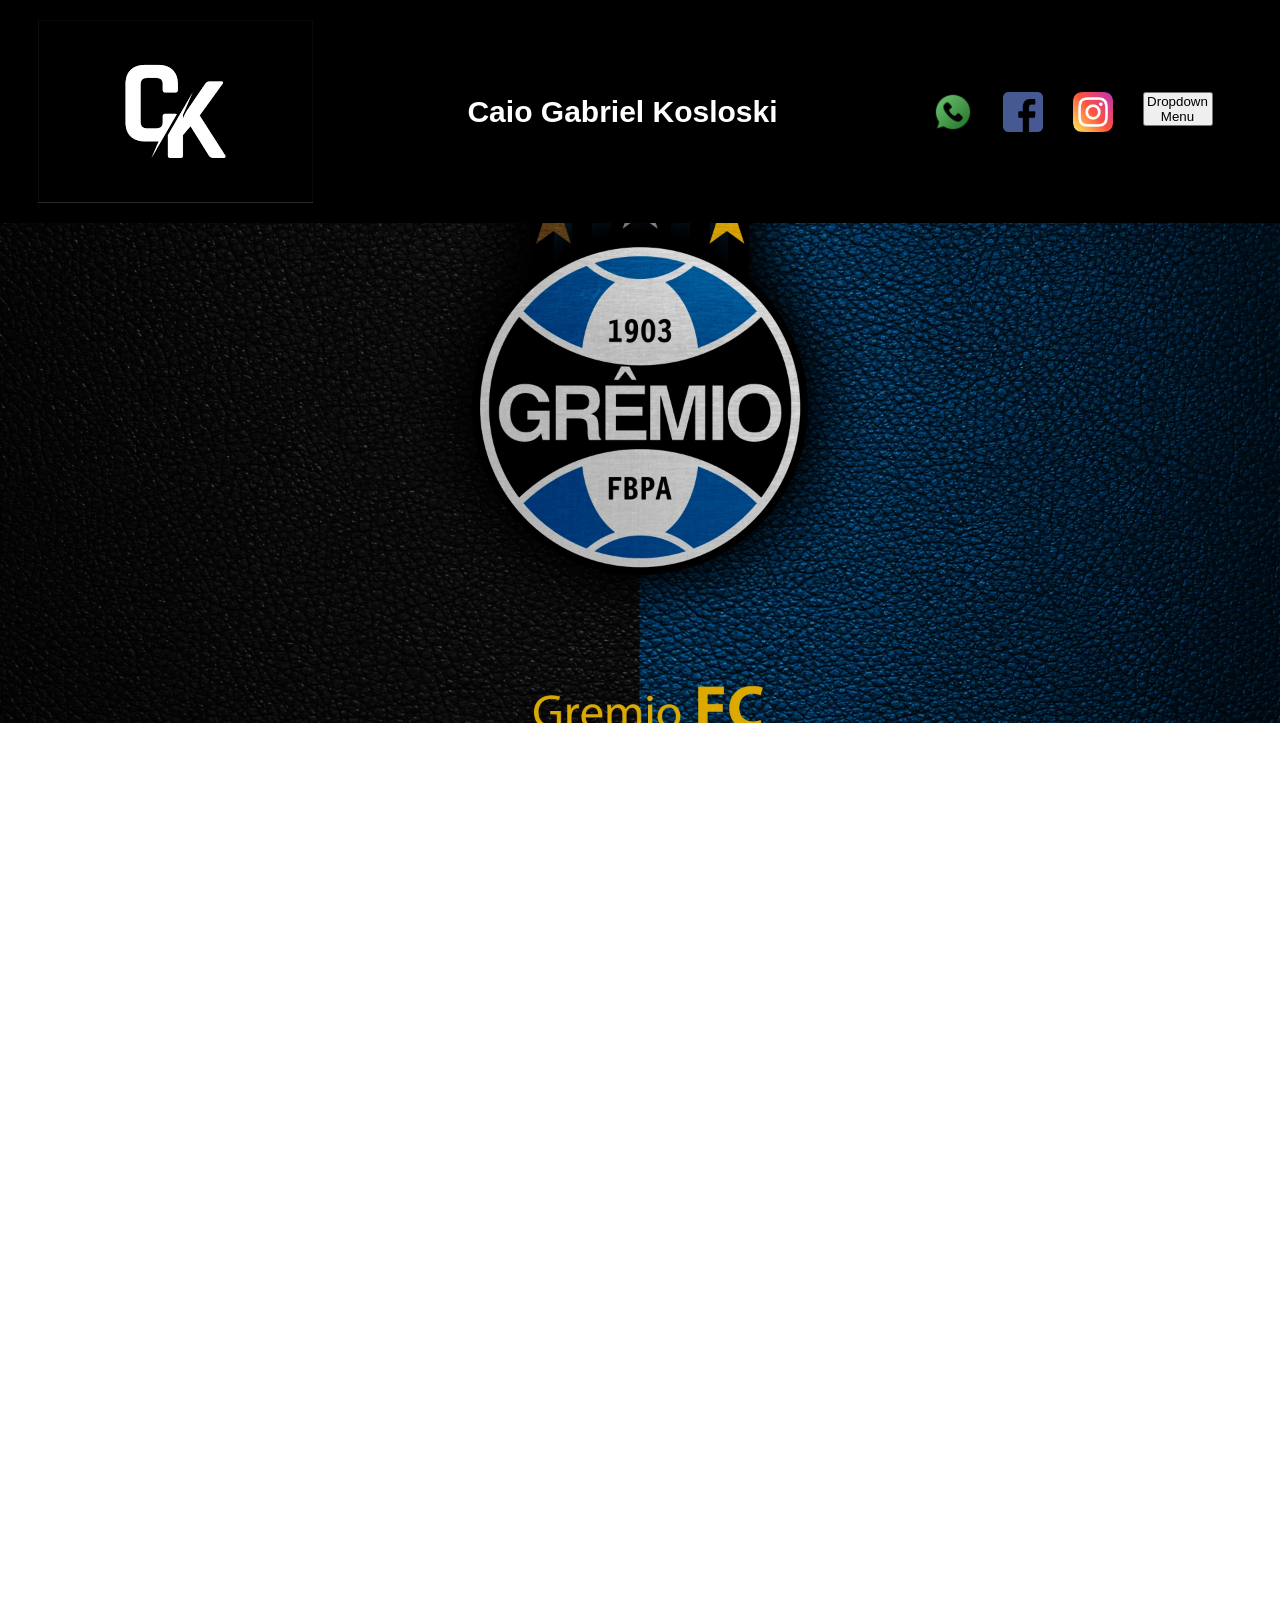
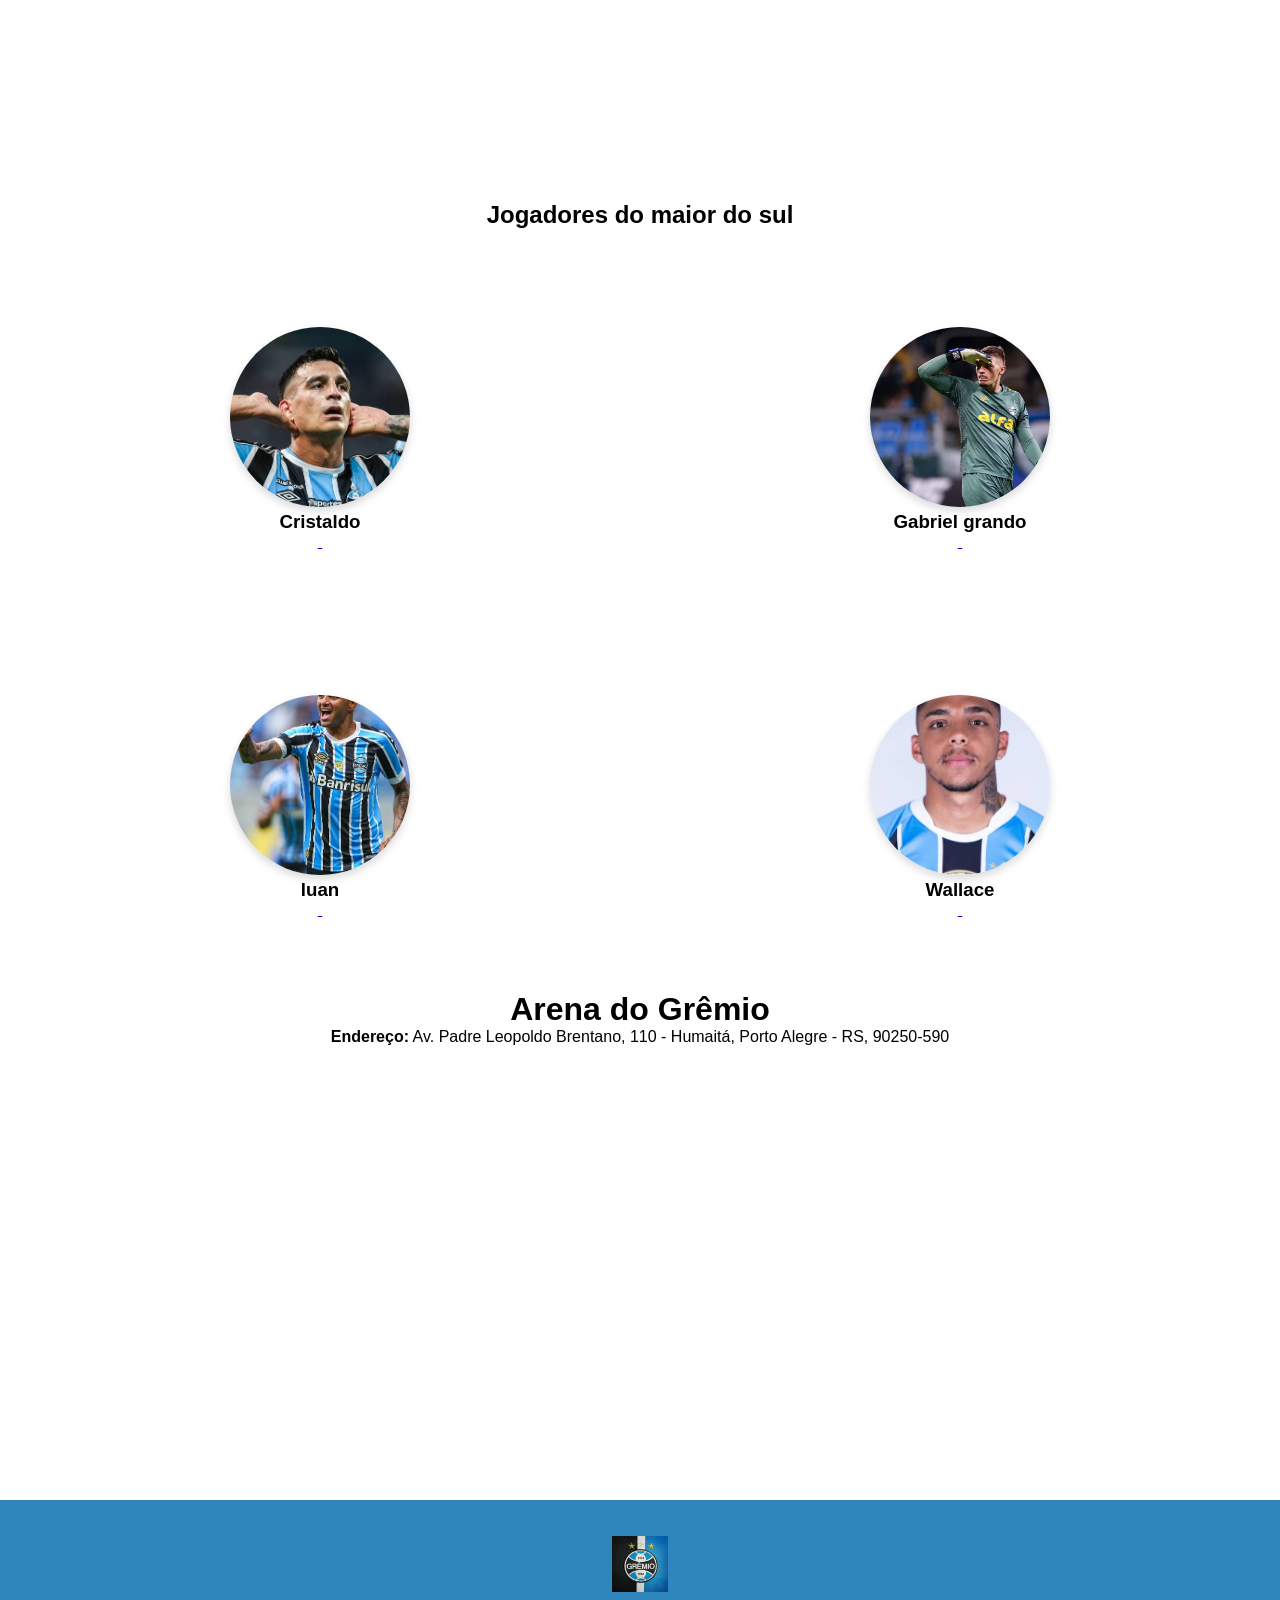
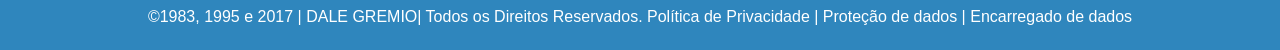
==== index.html @ ca5e4525 "0202" ====
<!DOCTYPE html>
<html lang="pt-br">
<head>
<meta charset="UTF-8">
<meta name="viewport" content="width=device-width, initial-scale=1.0">
<title>Home | ATIVIDADE</title>
<link rel="stylesheet" href="style.css">
</head>
<body>
<!--header é a parte do cabeçalho do site, é o topo da página-->
<header class="cabecalho-itens">
<img class="cabecalho_imagem" src="ck.png" alt="Logo da
Página">
<h1 class="titulo_site">Caio Gabriel Kosloski</h1>
<div class="sociais">
<img class="sociais" src="whatsapp.png" alt="Logo do Whats da
Escola">
<img class="sociais" src="facebook.png" alt="Facebook da
Escola">
<img class="sociais" src="instagram.png" alt="instagram da
Escola">
<div class="dropdown dropdown2">
    <button class="dropbtn">Dropdown Menu</button>
    <div class="dropdown-content">
      <a href="javascript:void(0)">Inicio</a>
      <a href="javascript:void(0)">Hino</a>
      <a href="javascript:void(0)">Localização</a>
    </div>
  </div>
</div>
</header>
<section class="banner1">
    <img class="escola-imagem" 
         src="gremiozinho.png" 
         alt="Banner da Escola">
</section>


<style>
    /* === ESTILO DO BANNER MAIS ESTICADO === */
    .banner1 {
        width: 100%;
        height: 500px;           /* Aumente ou diminua conforme quiser */
        overflow: hidden;
        position: relative;
    }

    .escola-imagem {
        width: 100%;
        height: 100%;
        object-fit: cover;       /* Estica a imagem preenchendo todo o espaço */
        object-position: center; /* Centraliza a imagem */
        display: block;
    }

    /* Efeito opcional ao passar o mouse */
    .banner1:hover .escola-imagem {
        transform: scale(1.05);
        transition: transform 0.6s ease;
    }

    /* === Estilo dos alunos (mantido e corrigido) === */
    .estudante-imagem {
        width: 180px;
        height: 180px;
        object-fit: cover;
        border-radius: 50%;
        border: none;
        box-shadow: 0 4px 8px rgba(0, 0, 0, 0.15);
        transition: transform 0.3s ease;
    }

    .estudante-imagem:hover {
        transform: scale(1.08);
    }
</style>
<div class="container-video">
  <h3 class="titulo do video"></h3>
  <iframe width="100%" height="1000" src="https://www.youtube.com/embed/-4tYjOAynU0?si=1agVd_9qFIh4Lqvt" title="YouTube video player" frameborder="0" allow="accelerometer; autoplay; clipboard-write; encrypted-media; gyroscope; picture-in-picture; web-share" referrerpolicy="strict-origin-when-cross-origin" allowfullscreen></iframe>
</div>

  
</style>

<section class="estudante">
  <h1 class="estudante_titulo">Jogadores do maior do sul</h1>
  
  <div class="estudantes_todos">

    <!-- Paulo -->
    <div class="estudante-div">
      <img class="estudante-imagem" 
           src="franco cristaldo.jpeg" 
           alt="Foto de Paulo - Turma 1CDS 2026">
      <h3 class="estudante-nome">Cristaldo</h3>
      <a href="https://cursos.alura.com.br/dashboard">
        <img class="estudante-icone" src="site_school.png" alt="">
      </a>
      <img class="estudante-icone" src="" alt="">
    </div>

    <!-- França -->
    <div class="estudante-div">
      <img class="estudante-imagem" 
           src="gabriel grando.avif" 
           alt="Foto de França - Turma 1CDS 2026">
      <h3 class="estudante-nome">Gabriel grando </h3>
      <a href="https://cursos.alura.com.br/dashboard">
        <img class="estudante-icone" src="IMAGEM" alt="">
      </a>
      <img class="estudante-icone" src="" alt="">
    </div>

  </div>
</section>

<!-- Seção das meninas (exemplo) -->
<section class="estudante">
  <div class="estudantes_todos">
    <div class="estudante-div">
      <img class="estudante-imagem" 
           src="luan.jpeg" 
           alt="unnamed.jpg">
      <h3 class="estudante-nome">luan</h3>
      <a href="https://cursos.alura.com.br/dashboard">
        <img class="estudante-icone" src="site_school.png" alt="">
      </a>
      <img class="estudante-icone" src="" alt="">
    </div>

    <div class="estudante-div">
      <img class="estudante-imagem" 
           src="Wallace .jpeg" 
           alt="Foto da Aluna 6">
      <h3 class="estudante-nome">Wallace</h3>
      <a href="https://cursos.alura.com.br/dashboard">
        <img class="estudante-icone" src="site_school.png" alt="">
      </a>
      <img class="estudante-icone" src="" alt="">
    </div>
  </div>
</section>

 <div align="center">
    <h1>Arena do Grêmio</h1>
    <p>
        <strong>Endereço:</strong> Av. Padre Leopoldo Brentano, 110 - Humaitá, Porto Alegre - RS, 90250-590
    </p>
    <iframe 
        src="https://www.google.com/maps/embed?pb=!1m18!1m12!1m3!1d3456.244473852102!2d-51.19747942354519!3d-29.97240372744659!2m3!1f0!2f0!3f0!3m2!1i1024!2i768!4f13.1!3m3!1m2!1s0x95197996c56db36d%3A0x6bfd7da383842345!2sArena%20do%20Gr%C3%Aamio!5e0!3m2!1spt-BR!2sbr!4v1710000000000!5m2!1spt-BR!2sbr" 
        width="800" 
        height="450" 
        style="border:0;" 
        allowfullscreen="" 
        loading="lazy" 
        referrerpolicy="no-referrer-when-downgrade">
    </iframe>
    

        <!--Seção rodapé é a parte final da paragrafo 3 da página-->
<footer class="escola">
<img class="logo_rodape" src="gremio.jpeg" alt="Logo da Escola">
<h2 class="escola-título"><a class="link"

href="https://wa.me/5541999999999">  </a></h2>
<p></p>
<p>©1983, 1995 e 2017 | DALE GREMIO| Todos os Direitos Reservados.
Política de Privacidade | Proteção de dados | Encarregado de dados</p>
<p> </p>
</footer>
</body>
</html>
---- style.css ----
* {
    margin: 0;
    padding: 0;
    box-sizing: border-box;
}

body {
    font-family: "Poppins", sans-serif;
}

header {
    background-color: #000000;
    color: rgb(255, 255, 255);
    width: 100%;
    padding: 20px;
}

.cabecalho-itens {
    max-width: 1980px;
    margin: 0 auto;
    display: flex;
    align-items: center;
    justify-content: center;
}

.cabecalho-imagem {
    width: 10%;
    display: flex;
    justify-content: flex-start;
    align-items: center;
}

.titulo_site {
    padding: 50px;
    text-align: center;
    width: 50%;
    font-size: 30px; /* Corrigido: era 'font', agora 'font-size' */
}

.sociais {
    display: flex;
    justify-content: flex-end;
    width: 25%;
    padding-right: 30px;
}

.banner1 {
    display: flex;
    justify-content: center;
}

.estudante_titulo {
    padding: 50px;
    text-align: center;
}

.estudante-nome {
    text-align: center;
}

.estudante-imagem {
    width: 120px;
}

.estudante-icone {
    width: 38px;
    padding: 4px 8px;
}

.estudante {
    background-color: #ffffff; /* Corrigido: removido o erro 'background-image: background-color' */
    padding: 24px 0;
}

.estudante div { /* Corrigido: removido o ponto antes de 'div' para selecionar as tags dentro da classe */
    text-align: center;
    padding: 24px 0;
}

.estudantes_todos {
    display: flex;
    justify-content: space-around;
}

.escola {
    background-image: linear-gradient(#2f86bd,#2f86bd);
    color: rgb(255, 255, 255);
    padding: 24px 0;
    text-align: center;
    display: block; /* Simplificado: removido o flex duplicado para evitar conflitos */
}

.escola-titulo {
    padding: 50px;
    text-align: center;
}

.logo_rodape {
    height: 80px;
    padding: 12px 0;
}

.link {
    color: #ffffff;
    text-decoration: none;
}
.titulo-video{
    background-color: #3874FF;
    font-family: 'Segoe UI', Tahoma, Geneva, Verdana, sans-serif;
    font-size: 20px;
    font-weight: bold;
    color: #ffffff;
    text-align: center;
    margin-bottom: 15px;
}

.video-container {
      position: relative;
      width: 100%;
      padding-bottom: 56.25%; /* Proporção 16:9 (9 / 16 = 0.5625) */
      height: 0;
      overflow: hidden;
    }

    /* O iframe ocupa 100% da área do container */
    .video-container iframe {
      position: absolute;
      top: 0;
      left: 0;
      width: 100%;
      height: 100%;
      border: 0;
    }
   <style>
.dropdown {
  position: relative;
}

.dropdown-content {
  display: none;
  position: absolute;
  background-color: #0D80BF;
  min-width: 130px;
  box-shadow: 0px 8px 16px 0px rgba(0,0,0,0.2);
  padding: 12px 16px;
}

.dropdown:hover .dropdown-content {
  display: block;
}
</style>

<div class="dropdown">Mouse over me!
  <div class="dropdown-content">Hello World!</div>
</div>
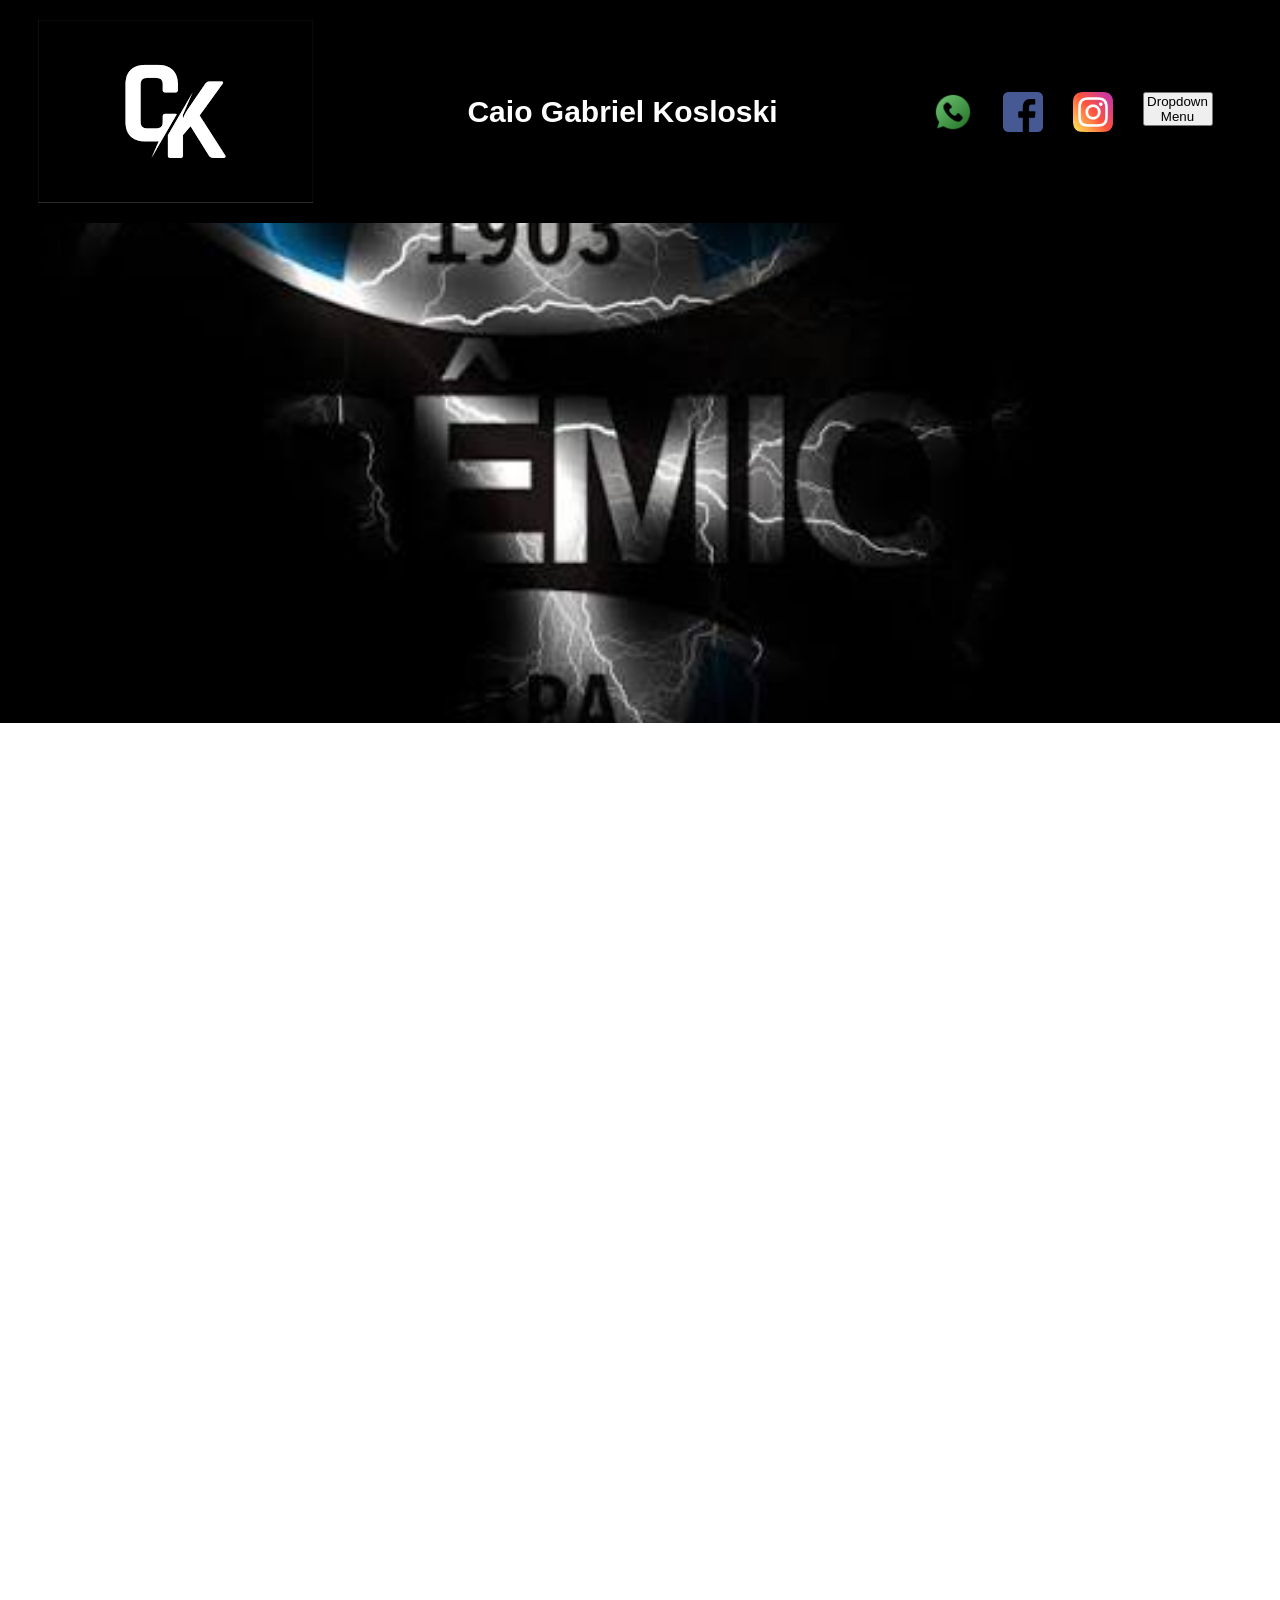
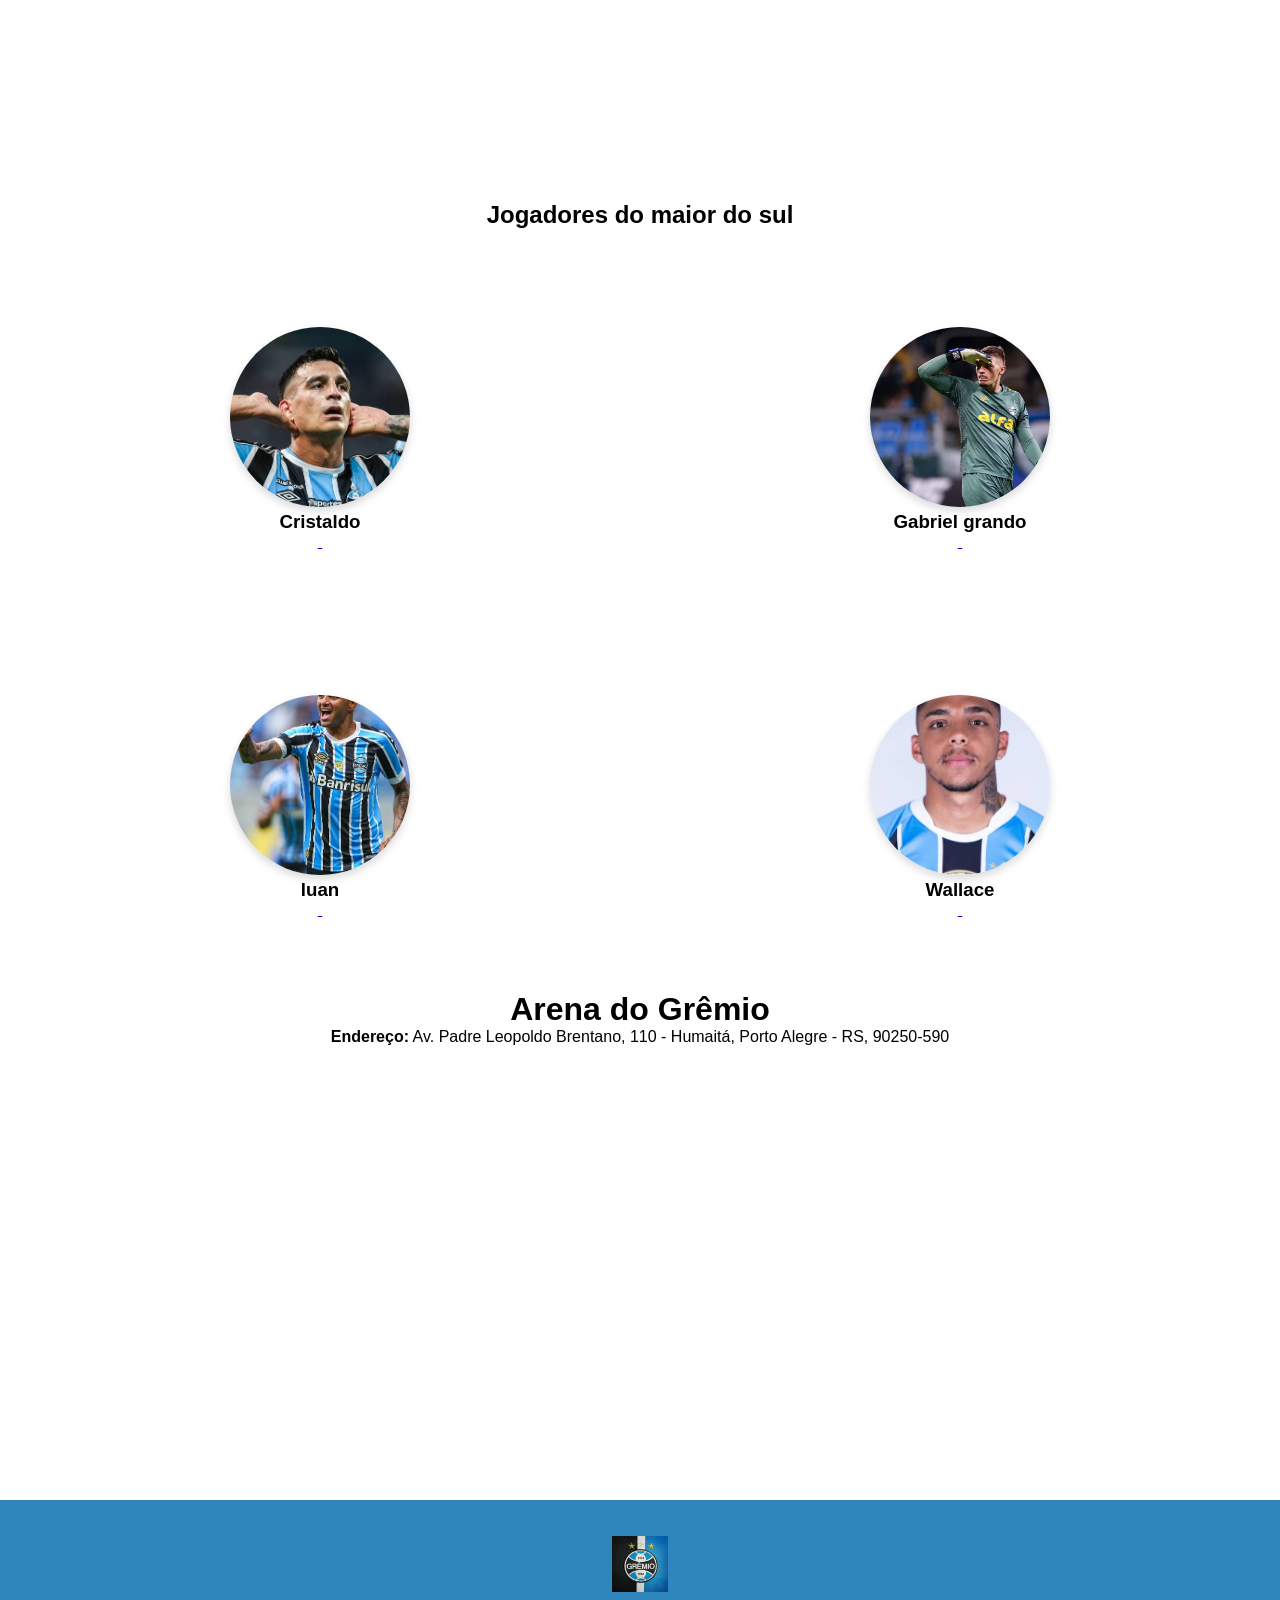
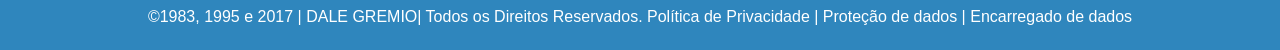
==== commit 40ef4984: "ATUALIZAÇÂO PRO MAX" ====
--- a/index.html
+++ b/index.html
@@ -31,7 +31,7 @@
 </header>
 <section class="banner1">
     <img class="escola-imagem" 
-         src="gremiozinho.png" 
+         src="WALLPAPER GREMIO ANTONIO.jpeg" 
          alt="Banner da Escola">
 </section>
 
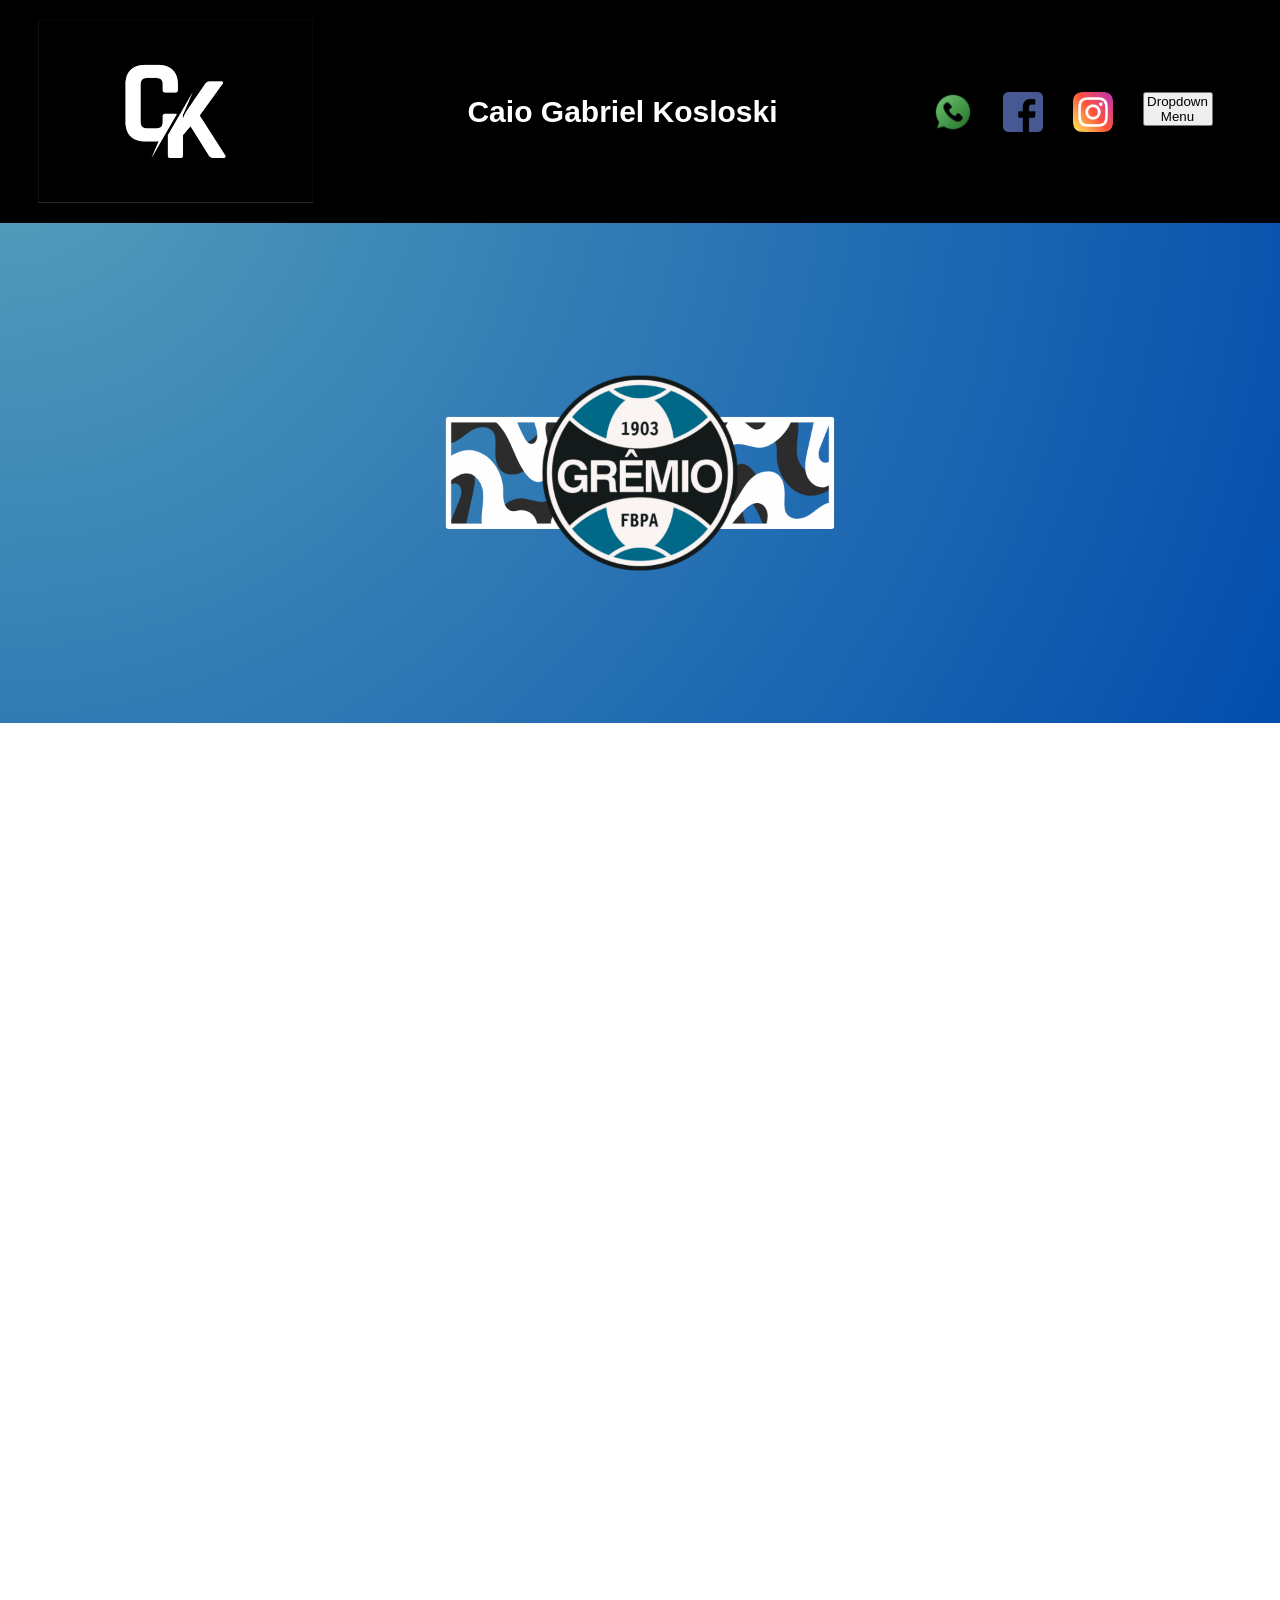
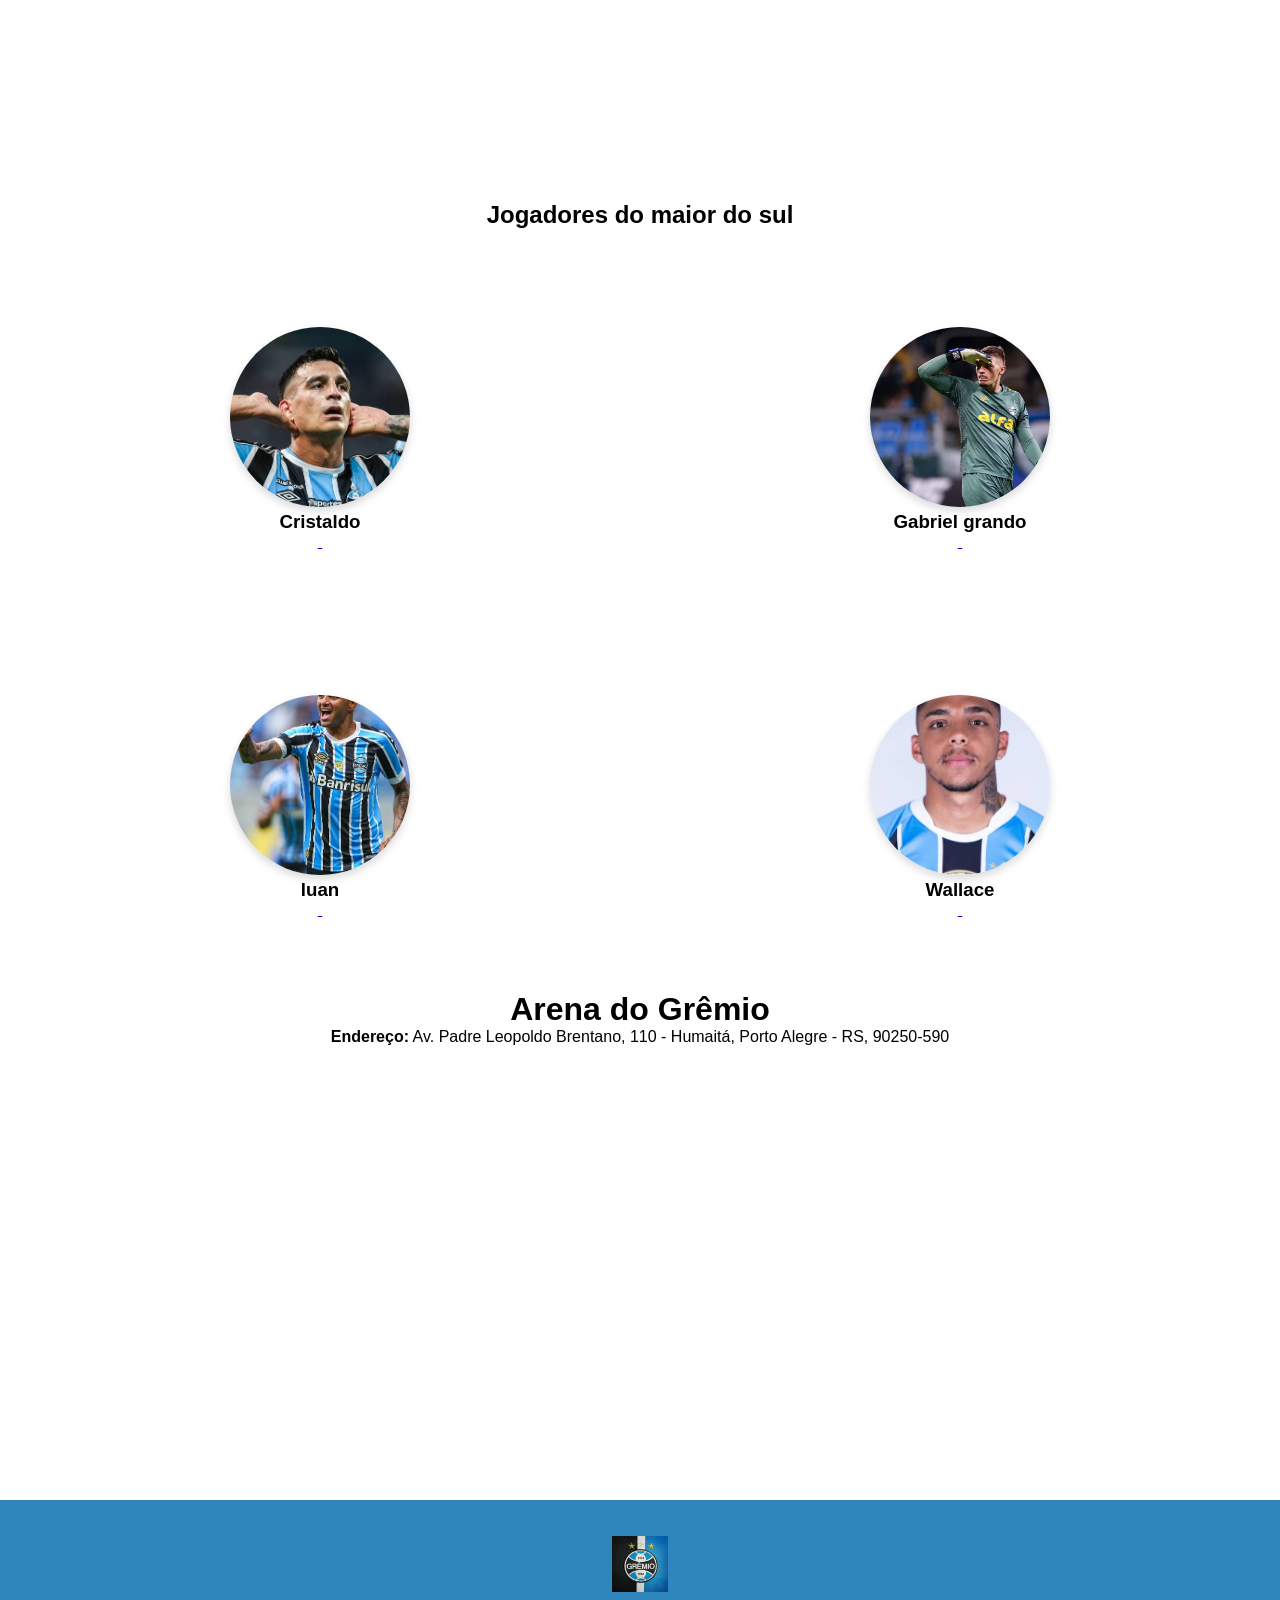
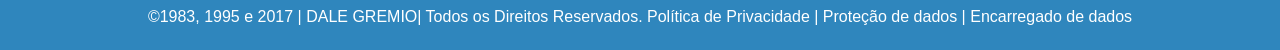
==== commit c45b8191: "ATUALIZAÇÂO PRO MAX 2" ====
--- a/index.html
+++ b/index.html
@@ -31,7 +31,7 @@
 </header>
 <section class="banner1">
     <img class="escola-imagem" 
-         src="WALLPAPER GREMIO ANTONIO.jpeg" 
+         src="GREMIO IMAGEM BOA.png" 
          alt="Banner da Escola">
 </section>
 
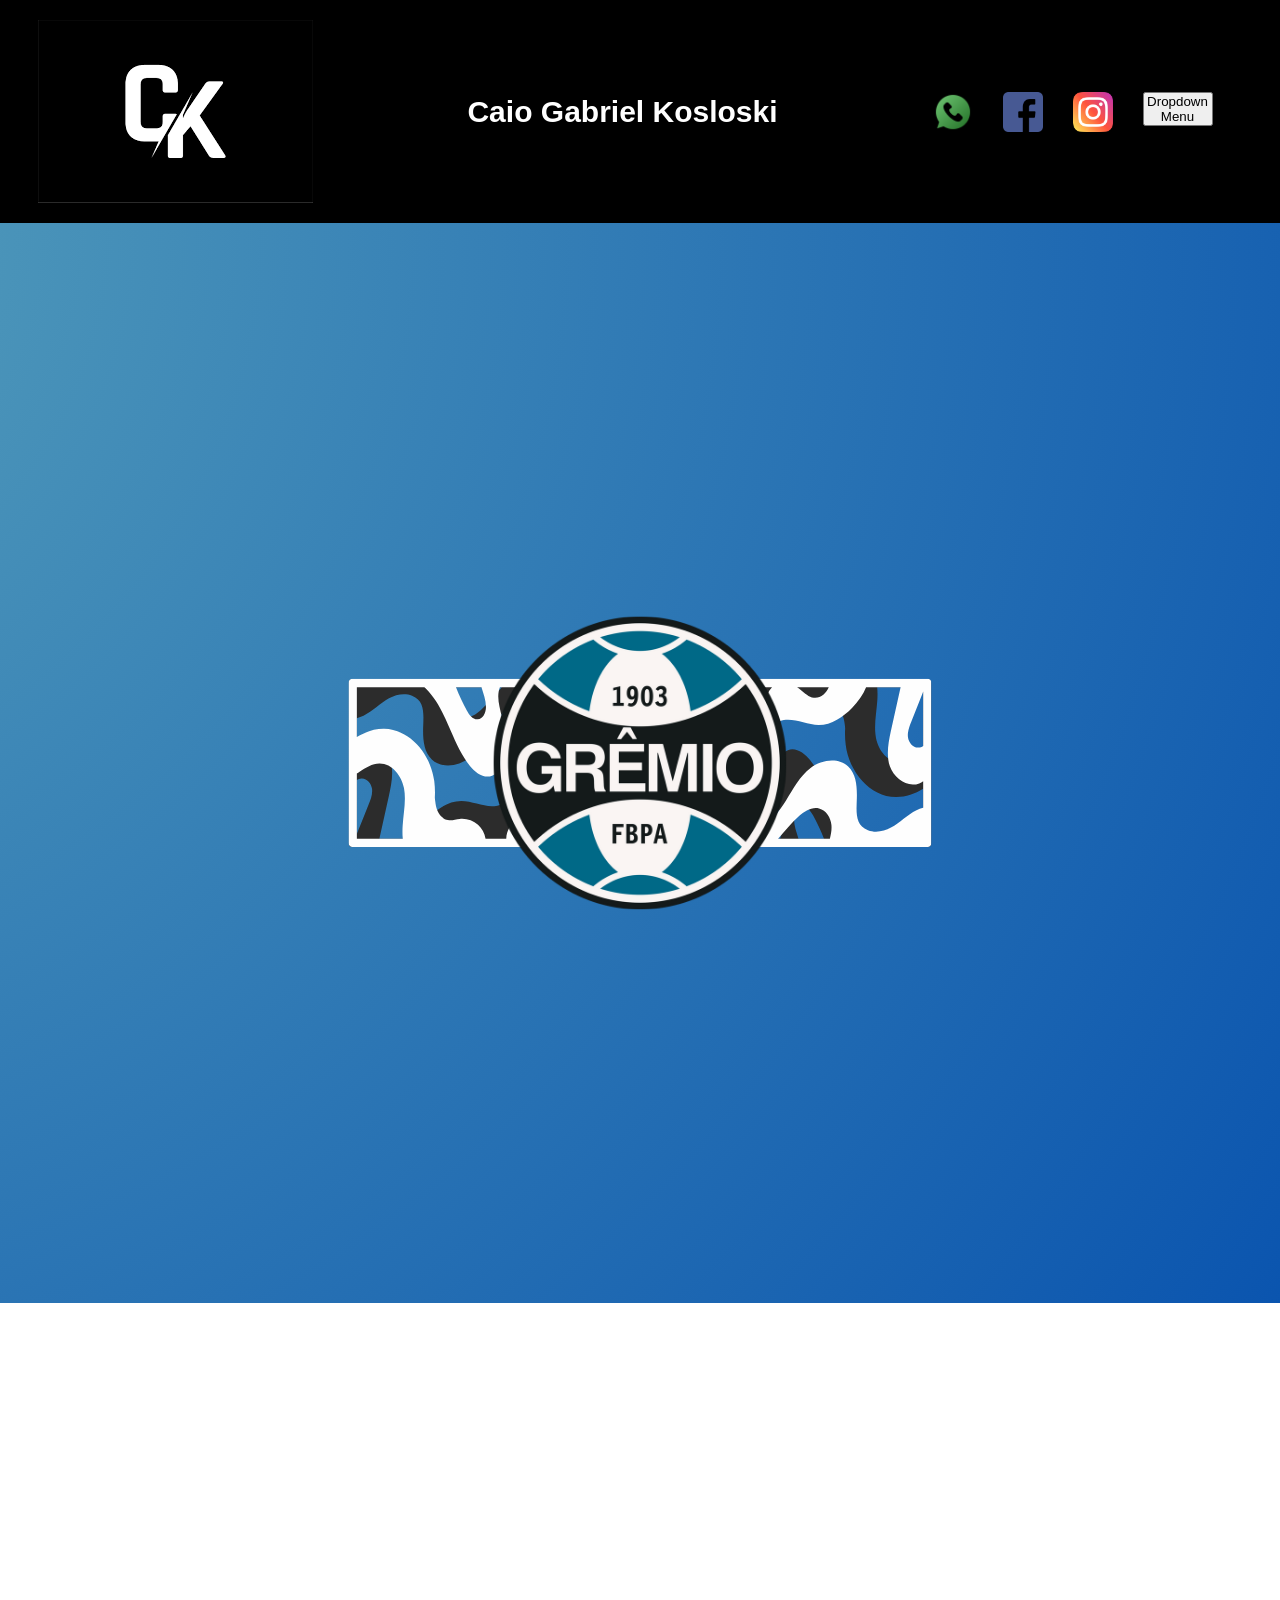
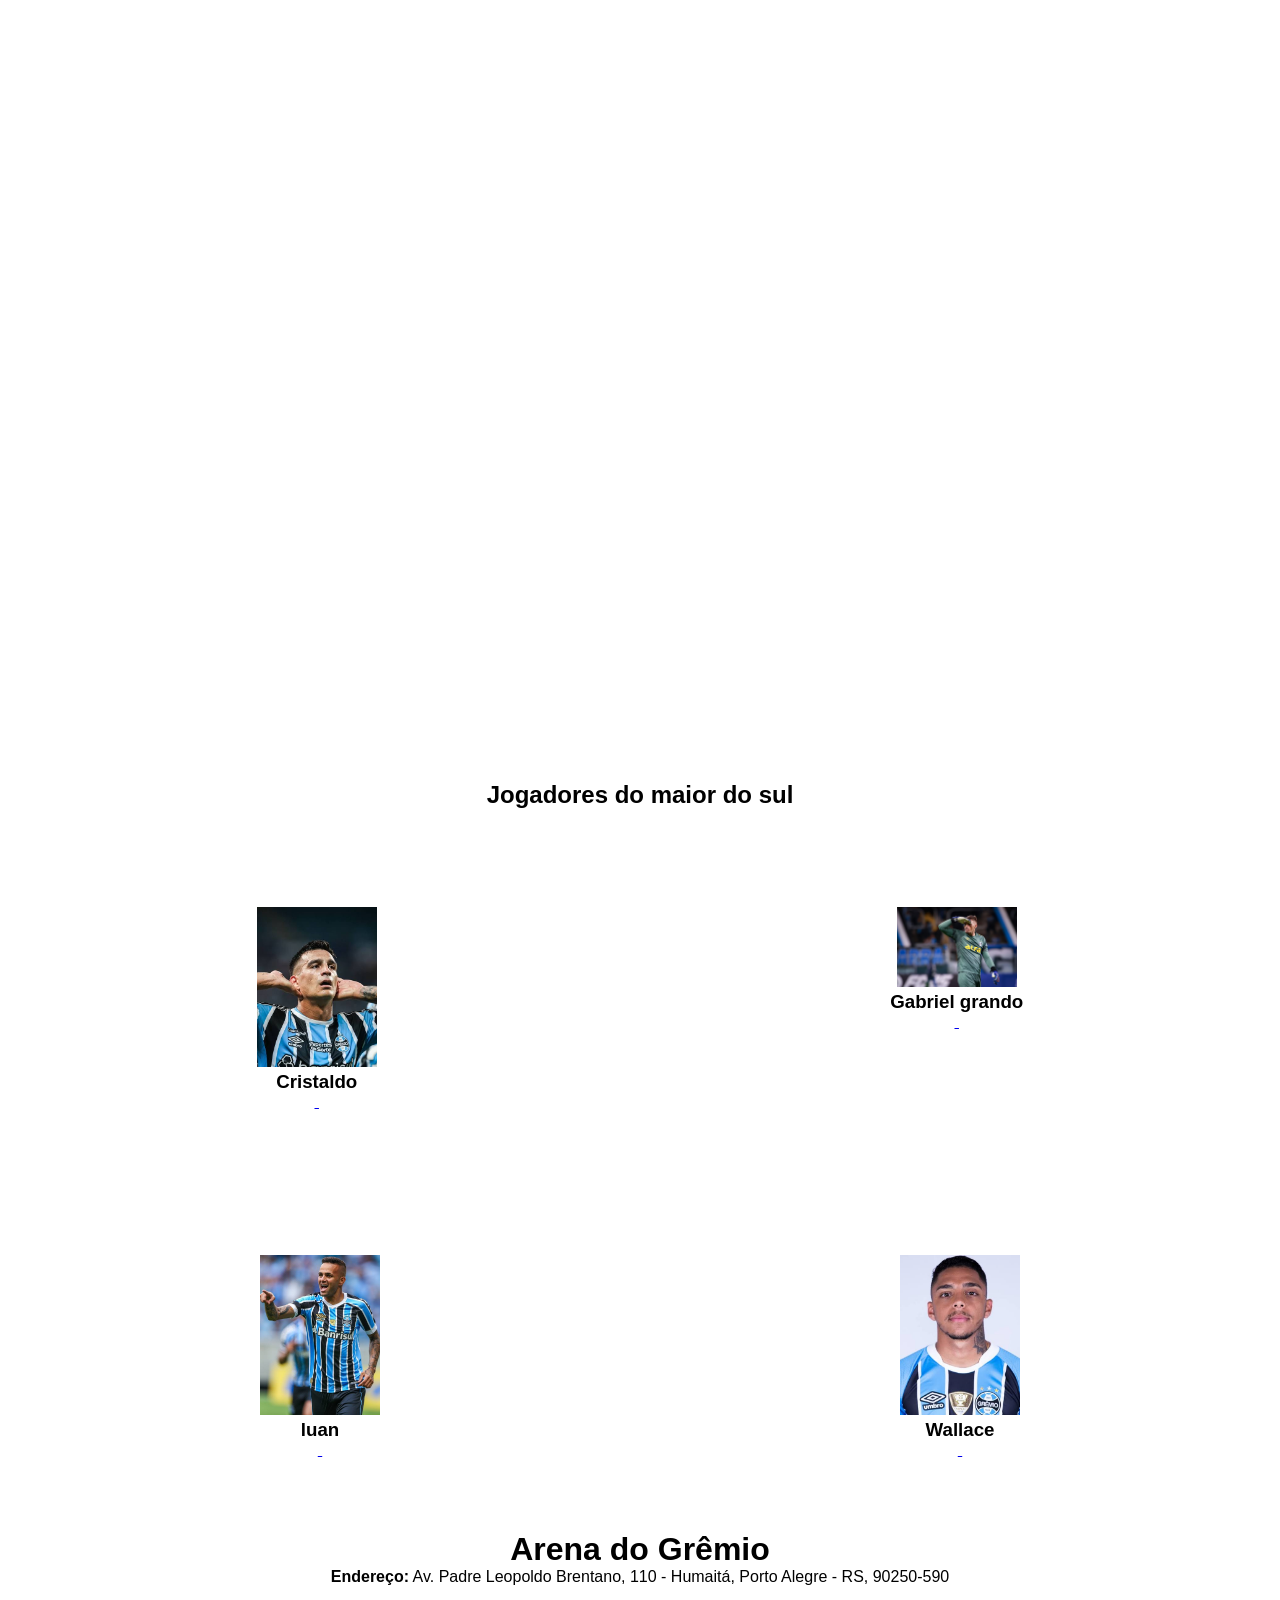
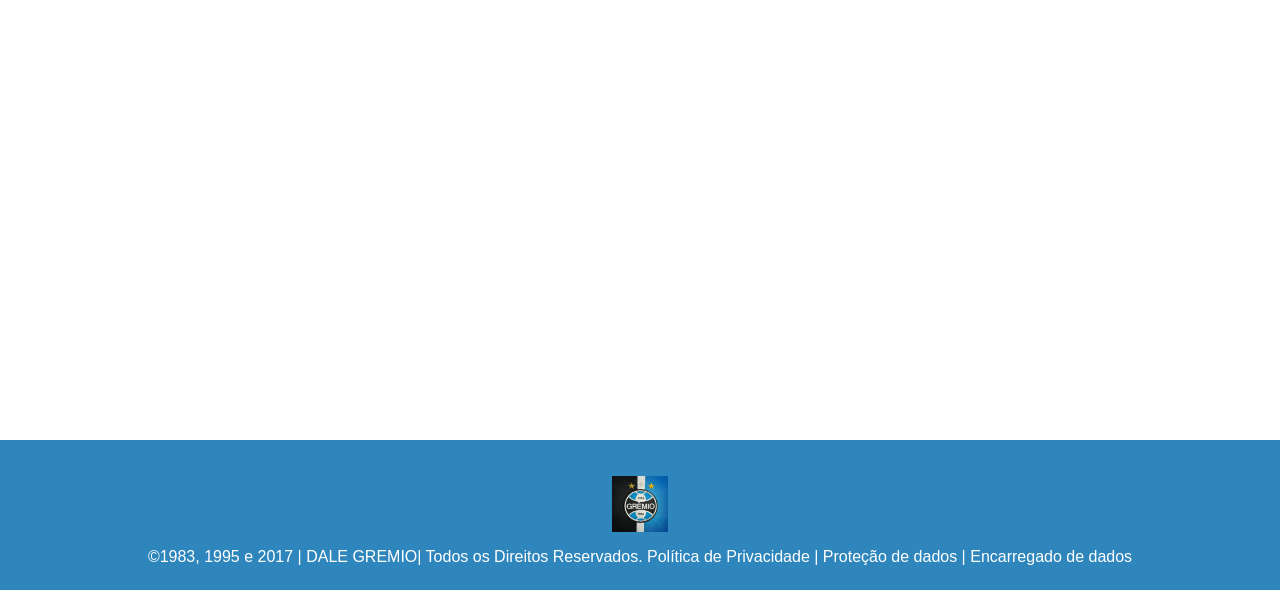
==== commit 7470faec: "020984984" ====
--- a/index.html
+++ b/index.html
@@ -22,9 +22,9 @@
 <div class="dropdown dropdown2">
     <button class="dropbtn">Dropdown Menu</button>
     <div class="dropdown-content">
-      <a href="javascript:void(0)">Inicio</a>
-      <a href="javascript:void(0)">Hino</a>
-      <a href="javascript:void(0)">Localização</a>
+      <a href="Inicio.html">Inicio</a>
+      <a href="hino.html">Hino</a>
+      <a href="local.html">Localização</a>
     </div>
   </div>
 </div>
@@ -36,43 +36,7 @@
 </section>
 
 
-<style>
-    /* === ESTILO DO BANNER MAIS ESTICADO === */
-    .banner1 {
-        width: 100%;
-        height: 500px;           /* Aumente ou diminua conforme quiser */
-        overflow: hidden;
-        position: relative;
-    }
 
-    .escola-imagem {
-        width: 100%;
-        height: 100%;
-        object-fit: cover;       /* Estica a imagem preenchendo todo o espaço */
-        object-position: center; /* Centraliza a imagem */
-        display: block;
-    }
-
-    /* Efeito opcional ao passar o mouse */
-    .banner1:hover .escola-imagem {
-        transform: scale(1.05);
-        transition: transform 0.6s ease;
-    }
-
-    /* === Estilo dos alunos (mantido e corrigido) === */
-    .estudante-imagem {
-        width: 180px;
-        height: 180px;
-        object-fit: cover;
-        border-radius: 50%;
-        border: none;
-        box-shadow: 0 4px 8px rgba(0, 0, 0, 0.15);
-        transition: transform 0.3s ease;
-    }
-
-    .estudante-imagem:hover {
-        transform: scale(1.08);
-    }
 </style>
 <div class="container-video">
   <h3 class="titulo do video"></h3>
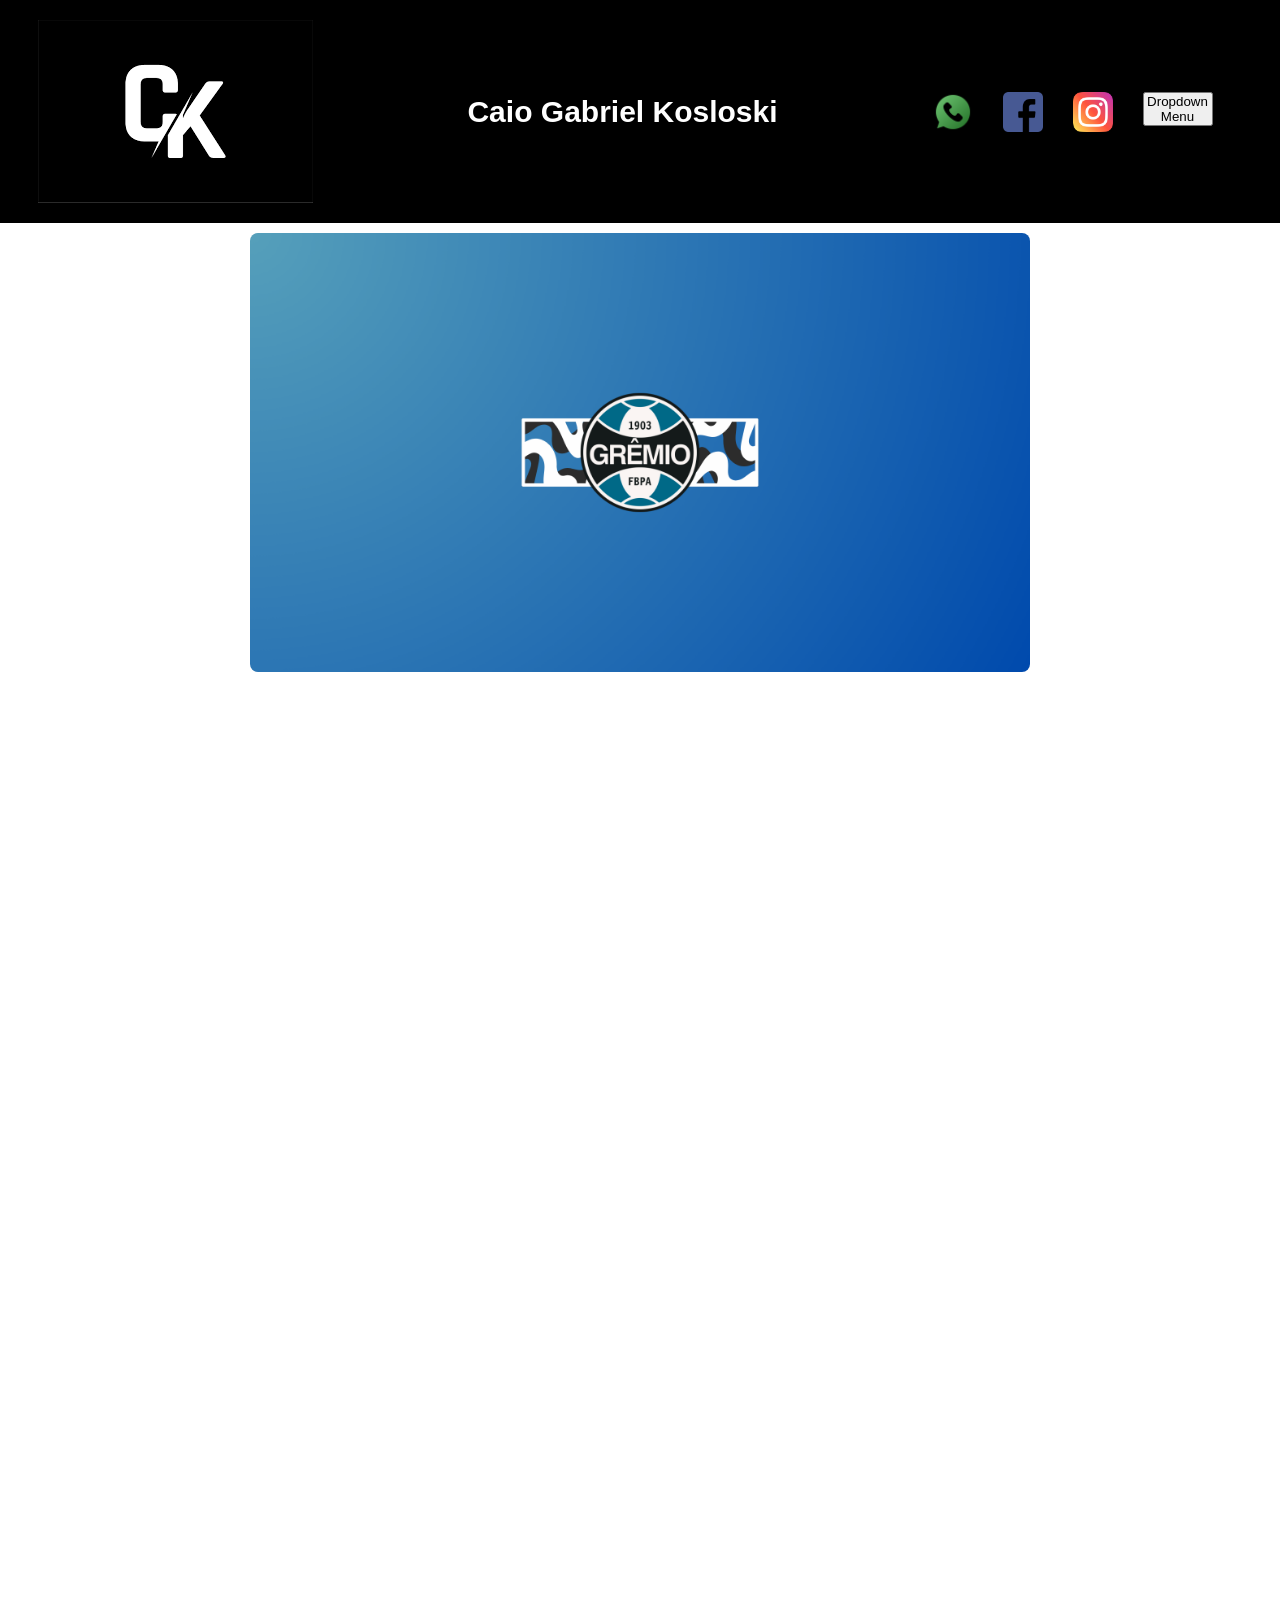
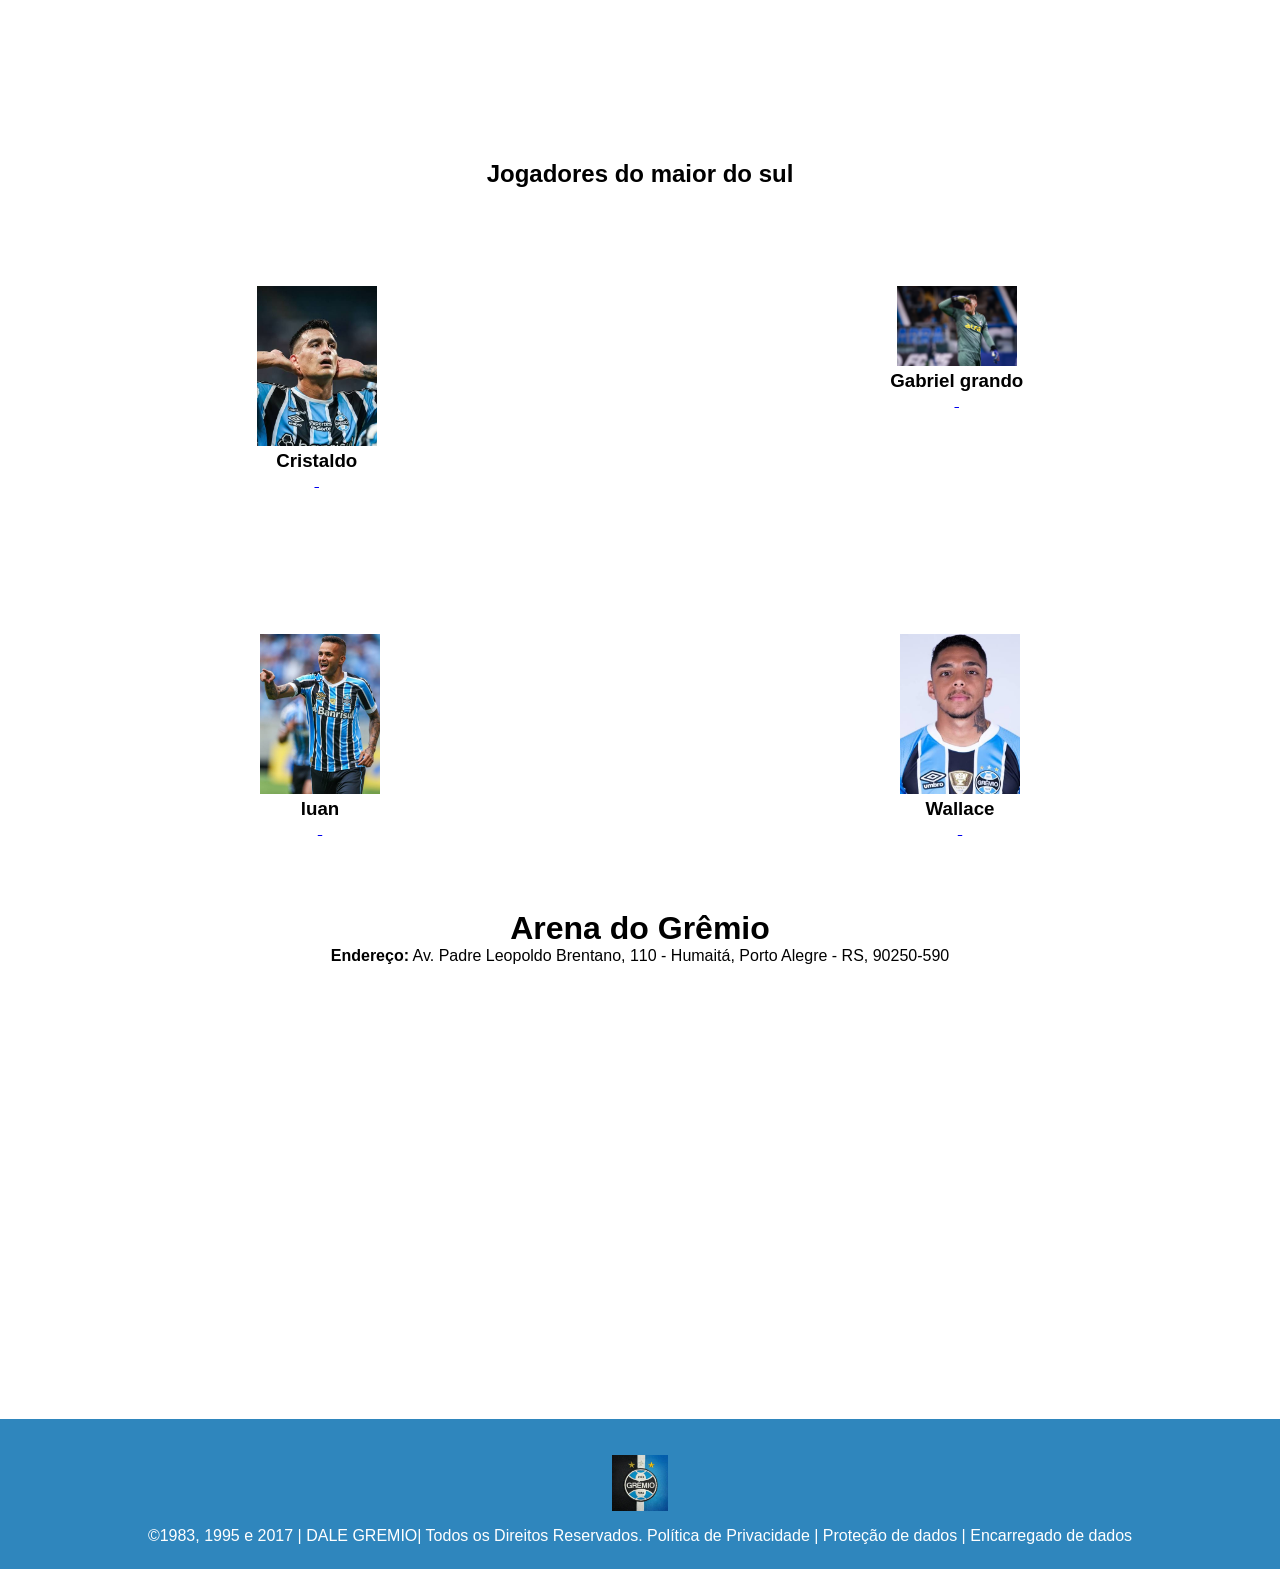
==== commit 5ec90e7d: "09090" ====
--- a/index.html
+++ b/index.html
@@ -22,13 +22,14 @@
 <div class="dropdown dropdown2">
     <button class="dropbtn">Dropdown Menu</button>
     <div class="dropdown-content">
-      <a href="Inicio.html">Inicio</a>
+      <a href="index.html">Inicio</a>
       <a href="hino.html">Hino</a>
       <a href="local.html">Localização</a>
     </div>
   </div>
 </div>
 </header>
+<!--banner-->
 <section class="banner1">
     <img class="escola-imagem" 
          src="GREMIO IMAGEM BOA.png" 
--- a/style.css
+++ b/style.css
@@ -45,8 +45,18 @@
 }
 
 .banner1 {
-    display: flex;
-    justify-content: center;
+  width: 100%;
+  max-width: 800px; /* Limita a largura máxima para não ficar muito grande */
+  margin: 0 auto;    /* Centraliza o banner na página */
+  padding: 10px;
+  box-sizing: border-box;
+}
+
+.escola-imagem {
+  width: 100%;       /* Ocupa a largura do container */
+  height: auto;      /* Mantém a proporção da imagem sem distorcer */
+  display: block;
+  border-radius: 8px; /* Opcional: cantos arredondados */
 }
 
 .estudante_titulo {
@@ -131,7 +141,8 @@
       height: 100%;
       border: 0;
     }
-   <style>
+
+   < style>
 .dropdown {
   position: relative;
 }
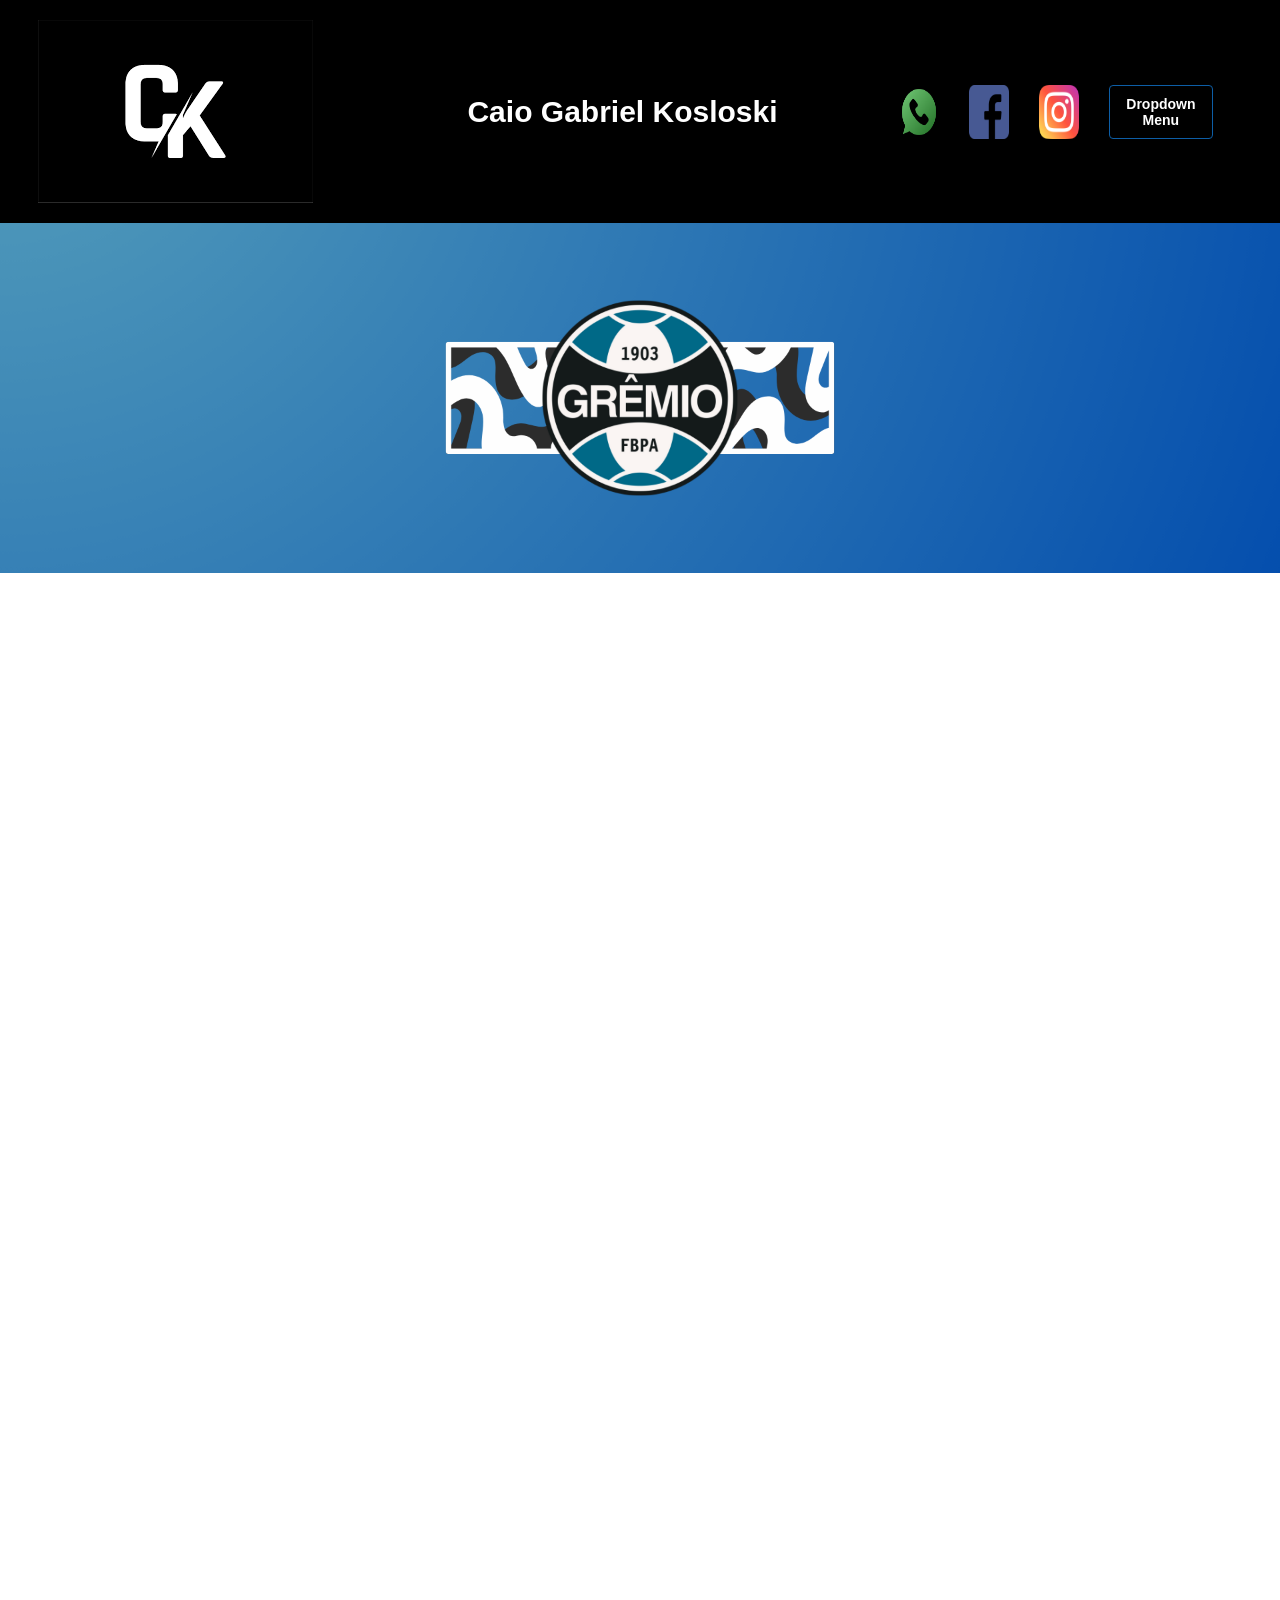
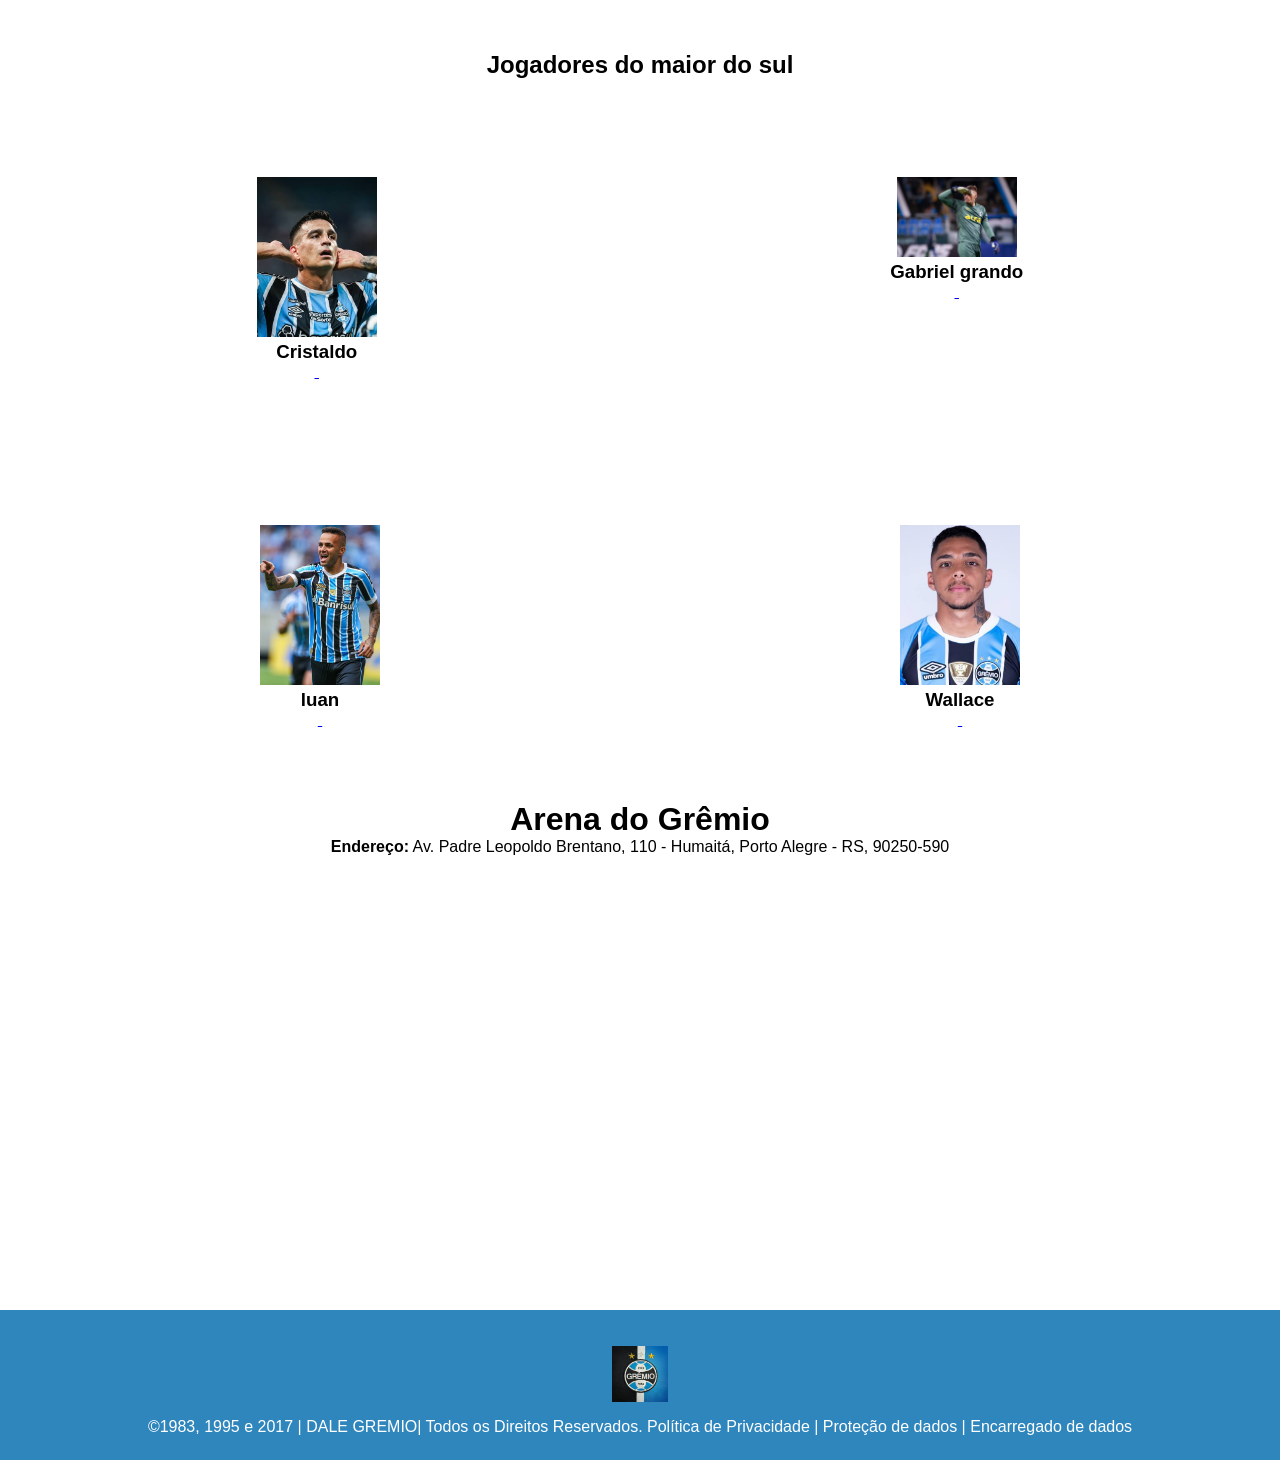
==== commit 310aecac: "09090" ====
--- a/index.html
+++ b/index.html
@@ -25,6 +25,7 @@
       <a href="index.html">Inicio</a>
       <a href="hino.html">Hino</a>
       <a href="local.html">Localização</a>
+      <a href="jogos.html">Jogos</a>
     </div>
   </div>
 </div>
--- a/style.css
+++ b/style.css
@@ -44,21 +44,20 @@
     padding-right: 30px;
 }
 
+
 .banner1 {
   width: 100%;
-  max-width: 800px; /* Limita a largura máxima para não ficar muito grande */
-  margin: 0 auto;    /* Centraliza o banner na página */
-  padding: 10px;
-  box-sizing: border-box;
+  height: 350px; /* Defina a altura exata que você quer para a área branca */
+  overflow: hidden;
 }
 
 .escola-imagem {
-  width: 100%;       /* Ocupa a largura do container */
-  height: auto;      /* Mantém a proporção da imagem sem distorcer */
-  display: block;
-  border-radius: 8px; /* Opcional: cantos arredondados */
-}
-
+  width: 100%;
+  height: 100%;
+  object-fit: cover; /* Preenche todo o espaço sem distorcer o escudo */
+  object-position: center; /* Mantém o logo do Grêmio centralizado */
+  border-radius: 0; /* Remove cantos arredondados se houver */
+}
 .estudante_titulo {
     padding: 50px;
     text-align: center;
@@ -142,25 +141,64 @@
       border: 0;
     }
 
-   < style>
-.dropdown {
+
+/* Contêiner principal do dropdown */
+.dropdown2 {
   position: relative;
-}
-
+  display: inline-block;
+}
+
+/* Botão do menu */
+.dropbtn {
+  background-color: #000000;
+  color: #ffffff;
+  padding: 10px 16px;
+  font-size: 14px;
+  font-weight: bold;
+  border: 1px solid #0d5ea6;
+  border-radius: 4px;
+  cursor: pointer;
+  transition: background-color 0.3s ease, color 0.3s ease;
+}
+
+/* Efeito ao passar o mouse ou abrir o botão */
+.dropbtn:hover, 
+.dropdown2:hover .dropbtn {
+  background-color: #0d5ea6;
+  color: #ffffff;
+}
+
+/* Conteúdo suspenso (escondido por padrão) */
 .dropdown-content {
   display: none;
   position: absolute;
-  background-color: #0D80BF;
-  min-width: 130px;
-  box-shadow: 0px 8px 16px 0px rgba(0,0,0,0.2);
+  right: 0; /* Alinha à direita conforme o topo do seu layout */
+  background-color: #000000;
+  min-width: 150px;
+  box-shadow: 0px 8px 16px 0px rgba(0, 0, 0, 0.5);
+  border: 1px solid #0d5ea6;
+  border-radius: 4px;
+  z-index: 1000;
+  overflow: hidden;
+}
+
+/* Links dentro do dropdown */
+.dropdown-content a {
+  color: #ffffff;
   padding: 12px 16px;
-}
-
-.dropdown:hover .dropdown-content {
+  text-decoration: none;
   display: block;
-}
-</style>
-
-<div class="dropdown">Mouse over me!
-  <div class="dropdown-content">Hello World!</div>
-</div>+  font-size: 14px;
+  transition: background-color 0.2s ease;
+}
+
+/* Efeito ao passar o mouse nos links do menu */
+.dropdown-content a:hover {
+  background-color: #0d5ea6;
+  color: #ffffff;
+}
+
+/* Exibe o menu ao passar o mouse */
+.dropdown2:hover .dropdown-content {
+  display: block;
+}
